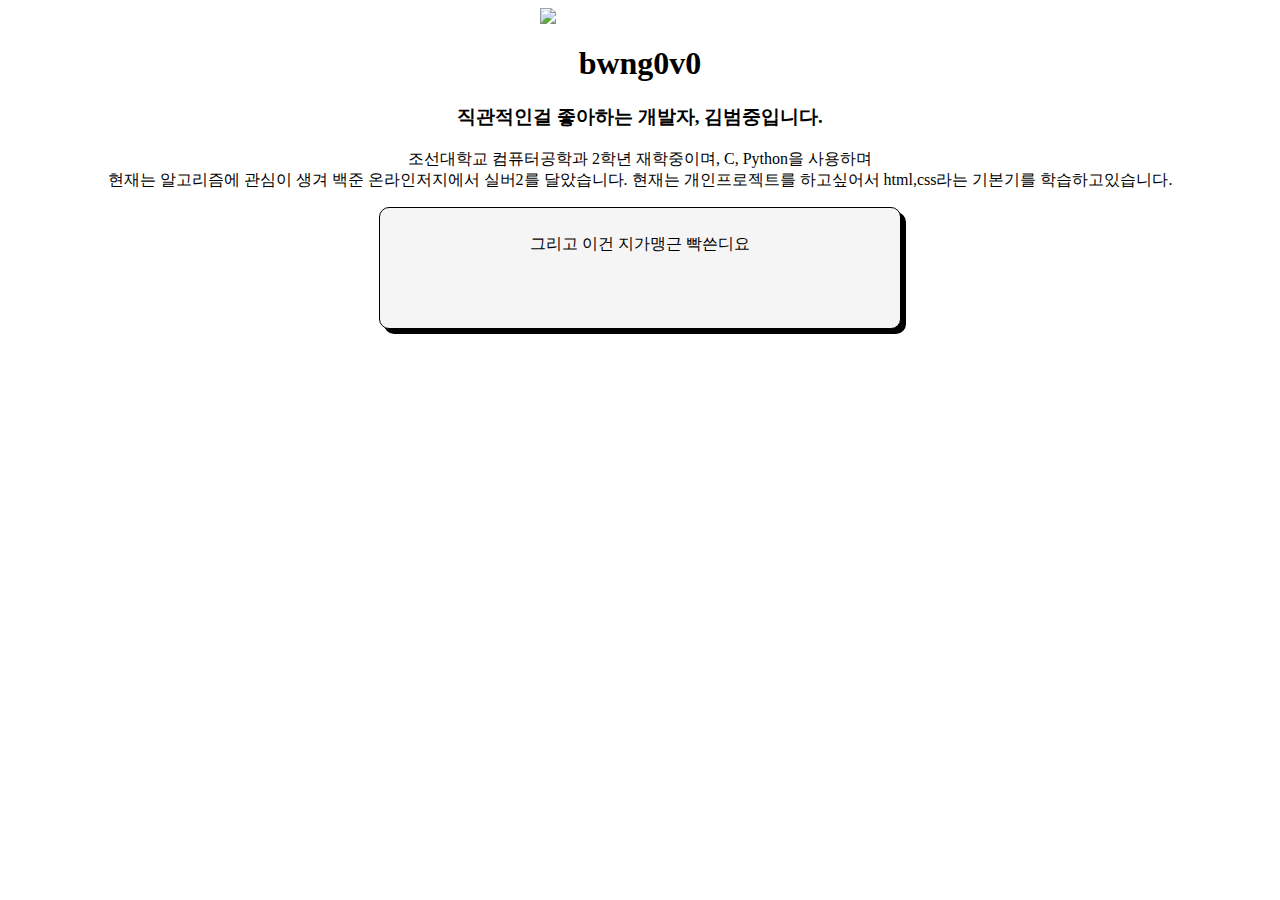
==== index.html @ 8504ca77 "first" ====
<!DOCTYPE html>
<html>
<head>
    <meta charset="UTF-8">
    <title>Document</title>
    <link href="css/main.css" rel="stylesheet">
</head>
<body>

<img src="https://avatars.githubusercontent.com/u/133830408?v=4" class="profile">
<h1 class="center">bwng0v0</h1>
<h3 class="center">직관적인걸 좋아하는 개발자, 김범중입니다.</h5>
<p class="center">조선대학교 컴퓨터공학과 2학년 재학중이며, C, Python을 사용하며 <br>
    현재는 알고리즘에 관심이 생겨 백준 온라인저지에서 실버2를 달았습니다. 현재는 개인프로젝트를 하고싶어서 html,css라는 기본기를 학습하고있습니다.</p>
<div class="box">
<p>그리고 이건 지가맹근 빡쓴디요</p>
</div>
</body>
</html>
---- css/main.css ----
.profile{
width: 200px;
display: block;
margin-left: auto;
margin-right: auto;
}

.center{
    text-align:center;
}

.box{
    width: 500px;
    height: 100px;
    background-color: whitesmoke;
    margin-left: auto;
    margin-right: auto;
    padding: 10px;
    border: 1px solid black;
    border-radius: 10px;
    text-align:center;
    box-shadow: 5px 5px;
}

.container {
    width: 800px;
}
.header {
    width: 100%;
    height: 150px;
    background-color: aquamarine;
}
.left-menu{
    width: 20%;
    height: 600px;
    background-color: cornflowerblue;
    /* float: left; */
    display: inline-block;
}
.content{
    width: 80%;
    height: 600px;
    background-color: coral;
    /* float: left; */
    display: inline-block;
}
.footer{
    width: 100%;
    height: 100px;
    background-color: grey;
    /* clear: both; */
}
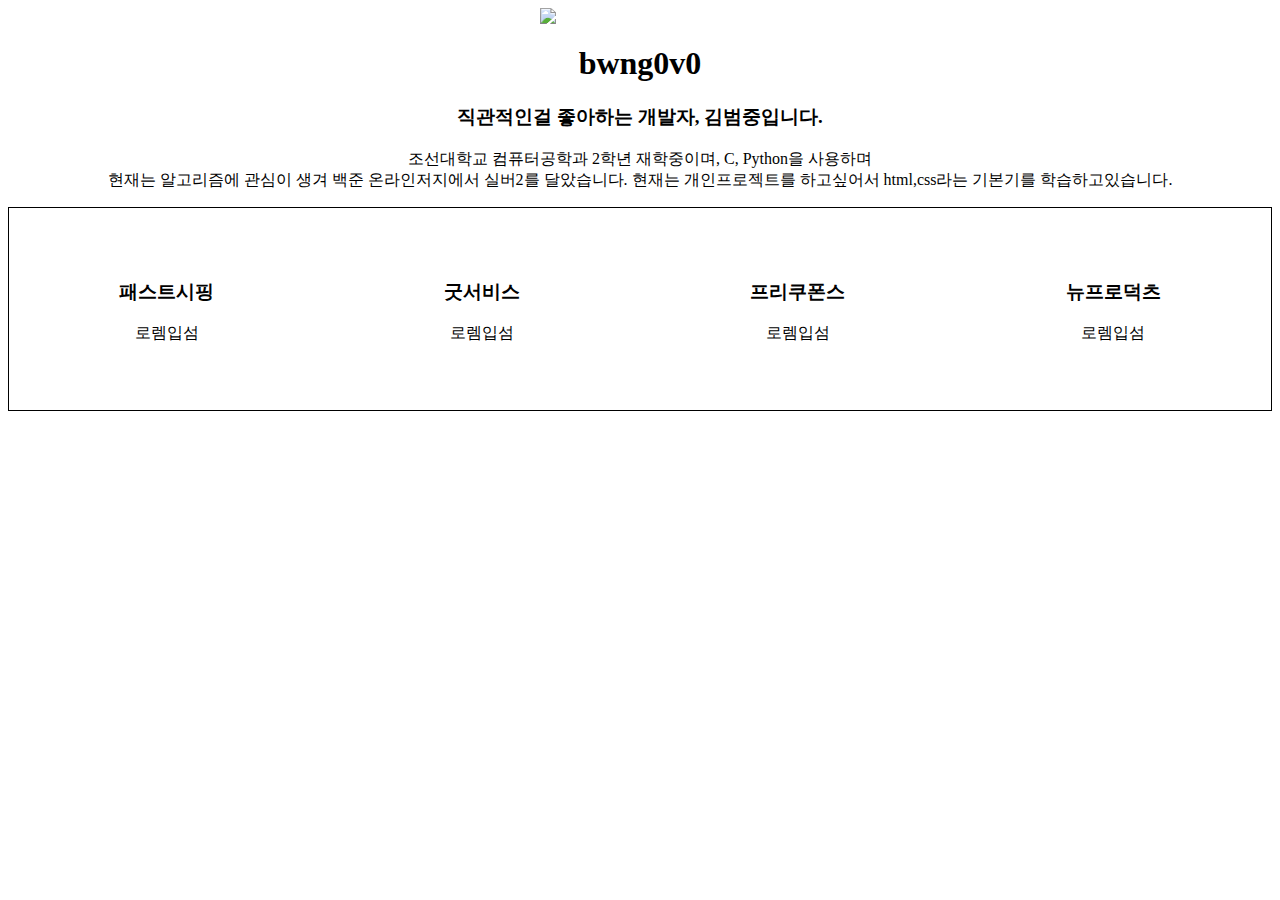
==== commit 46b4b0b4: "2024.3.5" ====
--- a/index.html
+++ b/index.html
@@ -4,6 +4,7 @@
     <meta charset="UTF-8">
     <title>Document</title>
     <link href="css/main.css" rel="stylesheet">
+    <meta name="viewport" content="width=device-width, initial-scale=1.0">
 </head>
 <body>
 
@@ -12,8 +13,11 @@
 <h3 class="center">직관적인걸 좋아하는 개발자, 김범중입니다.</h5>
 <p class="center">조선대학교 컴퓨터공학과 2학년 재학중이며, C, Python을 사용하며 <br>
     현재는 알고리즘에 관심이 생겨 백준 온라인저지에서 실버2를 달았습니다. 현재는 개인프로젝트를 하고싶어서 html,css라는 기본기를 학습하고있습니다.</p>
-<div class="box">
-<p>그리고 이건 지가맹근 빡쓴디요</p>
+<div class="container">
+    <div class="box"><h3>패스트시핑</h3><p>로렘입섬</p></div>
+    <div class="box"><h3>굿서비스</h3><p>로렘입섬</p></div>
+    <div class="box"><h3>프리쿠폰스</h3><p>로렘입섬</p></div>
+    <div class="box"><h3>뉴프로덕츠</h3><p>로렘입섬</p></div>
 </div>
 </body>
 </html>--- a/css/main.css
+++ b/css/main.css
@@ -4,26 +4,8 @@
 margin-left: auto;
 margin-right: auto;
 }
-
 .center{
     text-align:center;
-}
-
-.box{
-    width: 500px;
-    height: 100px;
-    background-color: whitesmoke;
-    margin-left: auto;
-    margin-right: auto;
-    padding: 10px;
-    border: 1px solid black;
-    border-radius: 10px;
-    text-align:center;
-    box-shadow: 5px 5px;
-}
-
-.container {
-    width: 800px;
 }
 .header {
     width: 100%;
@@ -49,4 +31,31 @@
     height: 100px;
     background-color: grey;
     /* clear: both; */
+}
+
+.container{
+    margin: auto;
+    border: 1px solid black;
+    display: flex;
+    justify-content: center;
+}
+.box{
+    width: 400px;
+    height: 200px;
+    /* background-color: aquamarine; */
+    margin: 1px;
+    text-align: center;
+}
+.box>h3{
+    margin-top: 70px;
+}
+@media screen and (max-width : 1200px) {
+    .container{
+        flex-wrap: wrap;
+    }
+}
+@media screen and (max-width : 768px) {
+    .container{
+        flex-direction: column;
+    }
 }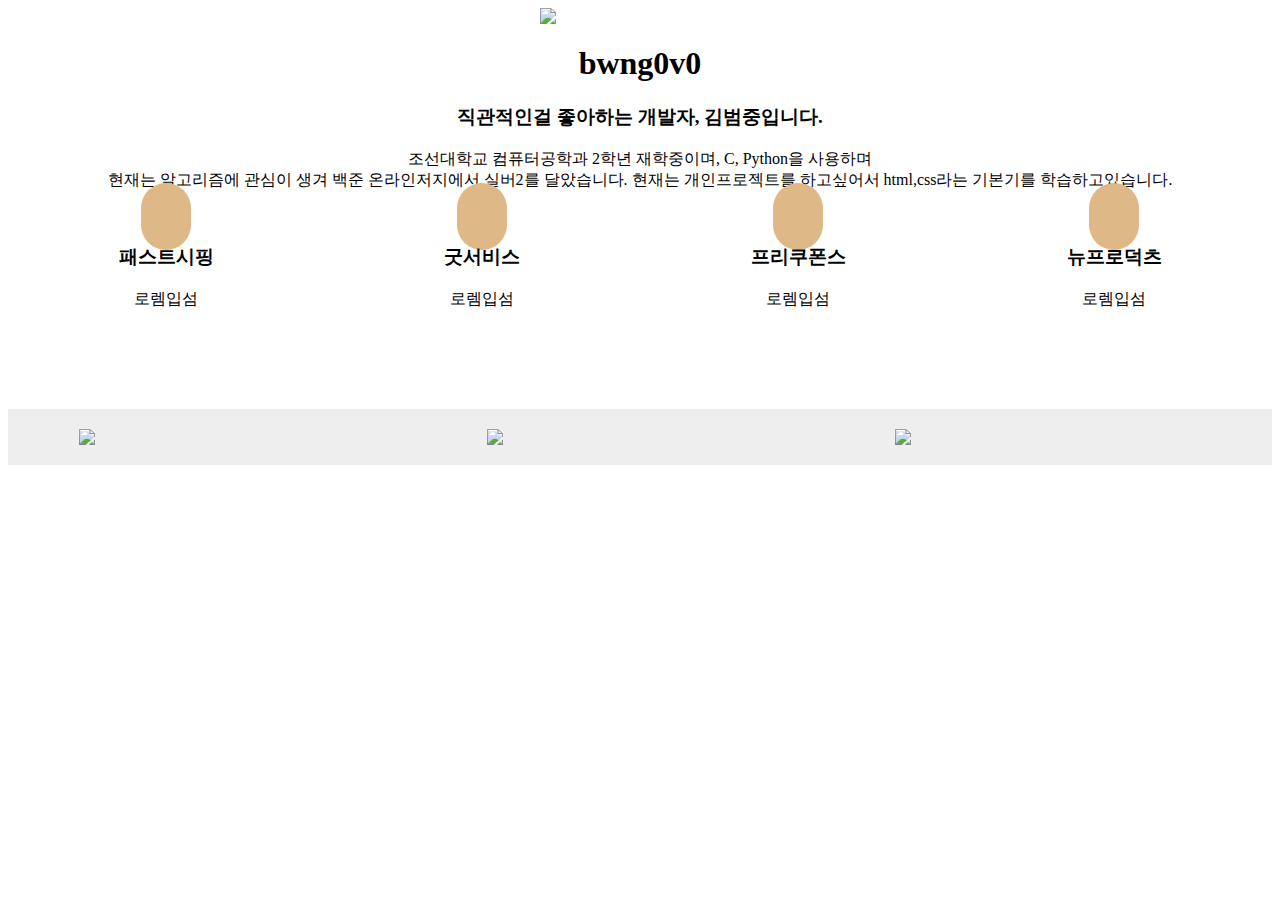
==== commit a20735ca: "3.8" ====
--- a/index.html
+++ b/index.html
@@ -3,21 +3,38 @@
 <head>
     <meta charset="UTF-8">
     <title>Document</title>
-    <link href="css/main.css" rel="stylesheet">
+    <link href="css/index.css" rel="stylesheet">
     <meta name="viewport" content="width=device-width, initial-scale=1.0">
+    <link rel="stylesheet" href="https://cdnjs.cloudflare.com/ajax/libs/font-awesome/6.5.1/css/all.min.css" integrity="sha512-DTOQO9RWCH3ppGqcWaEA1BIZOC6xxalwEsw9c2QQeAIftl+Vegovlnee1c9QX4TctnWMn13TZye+giMm8e2LwA==" crossorigin="anonymous" referrerpolicy="no-referrer" />
 </head>
 <body>
 
 <img src="https://avatars.githubusercontent.com/u/133830408?v=4" class="profile">
 <h1 class="center">bwng0v0</h1>
-<h3 class="center">직관적인걸 좋아하는 개발자, 김범중입니다.</h5>
+<h3 class="center">직관적인걸 좋아하는 개발자, 김범중입니다.</h3>
 <p class="center">조선대학교 컴퓨터공학과 2학년 재학중이며, C, Python을 사용하며 <br>
     현재는 알고리즘에 관심이 생겨 백준 온라인저지에서 실버2를 달았습니다. 현재는 개인프로젝트를 하고싶어서 html,css라는 기본기를 학습하고있습니다.</p>
 <div class="container">
-    <div class="box"><h3>패스트시핑</h3><p>로렘입섬</p></div>
-    <div class="box"><h3>굿서비스</h3><p>로렘입섬</p></div>
-    <div class="box"><h3>프리쿠폰스</h3><p>로렘입섬</p></div>
-    <div class="box"><h3>뉴프로덕츠</h3><p>로렘입섬</p></div>
+    <div class="box"><i class="fa-solid fa-cart-shopping fa-3x"></i><h3>패스트시핑</h3><p>로렘입섬</p></div>
+    <div class="box"><i class="fa-solid fa-thumbs-up fa-3x"></i><h3>굿서비스</h3><p>로렘입섬</p></div>
+    <div class="box"><i class="fa-solid fa-ticket-simple fa-3x"></i><h3>프리쿠폰스</h3><p>로렘입섬</p></div>
+    <div class="box"><i class="fa-solid fa-shirt fa-3x"></i><h3>뉴프로덕츠</h3><p>로렘입섬</p></div>
+</div>
+
+<div class="shop-container">
+    <div class="shop-item">
+        <div class="shop-overlay"><h1 class="price">$60</h1>
+        </div>
+        <img src="https://codingapple.com/wp-content/uploads/2019/07/product1-1.jpg">
+    </div>
+    <div class="shop-item">
+        <div class="shop-overlay"></div>
+        <img src="https://codingapple.com/wp-content/uploads/2019/07/product2.jpg">
+    </div>
+    <div class="shop-item">
+        <div class="shop-overlay"></div>
+        <img src="https://codingapple.com/wp-content/uploads/2019/07/product3.jpg">
+    </div>
 </div>
 </body>
 </html>--- a/css/index.css
+++ b/css/index.css
@@ -0,0 +1,110 @@
+.profile{
+width: 200px;
+display: block;
+margin-left: auto;
+margin-right: auto;
+}
+.center{
+    text-align:center;
+}
+.header {
+    width: 100%;
+    height: 150px;
+    background-color: aquamarine;
+}
+.left-menu{
+    width: 20%;
+    height: 600px;
+    background-color: cornflowerblue;
+    /* float: left; */
+    display: inline-block;
+}
+.content{
+    width: 80%;
+    height: 600px;
+    background-color: coral;
+    /* float: left; */
+    display: inline-block;
+}
+.footer{
+    width: 100%;
+    height: 100px;
+    background-color: grey;
+    /* clear: both; */
+}
+
+.container{
+    margin: auto;
+    /* border: 1px solid black; */
+    display: flex;
+    justify-content: center;
+}
+.box{
+    width: 400px;
+    height: 200px;
+    /* background-color: aquamarine; */
+    margin: 1px;
+    text-align: center;
+}
+.box>i{
+    
+    background-color: burlywood;
+    width: 100px;
+    height: 100px;
+    padding: 25px;
+    box-sizing: border-box;
+    border-radius: 100px
+    
+    
+}
+@media screen and (max-width : 1200px) {
+    .container{
+        flex-wrap: wrap;
+    }
+}
+@media screen and (max-width : 768px) {
+    .container{
+        /* flex-direction: column; 그리고 플렉스-다이렉션 컬럼 쓰면 저스티파이 컨텐트가 풀림 왜풀리냐*/
+    }
+}
+.shop-container {
+    background-color: #eee;
+    padding: 20px;
+    display: flex;
+    position: relative;
+}
+
+.shop-item {
+    width: 25%;
+    margin: auto;
+    display: block;
+    position: relative;
+    overflow: hidden;
+}
+
+.shop-item>img{
+    display: block;
+    width: 100%;
+}
+
+.shop-overlay {
+    
+    position: absolute;
+    width: 100%;
+    height: 200%;
+    top: 0%;
+
+    transition: all 1s;
+}
+.shop-overlay:hover {
+    top: -38%;;
+}
+
+.price {
+    position: relative;
+    top: 50%;
+    font-size: 100px;
+    color: white;
+    background-color: rgba(0,0,0,0.5);
+    margin: 0px;
+}
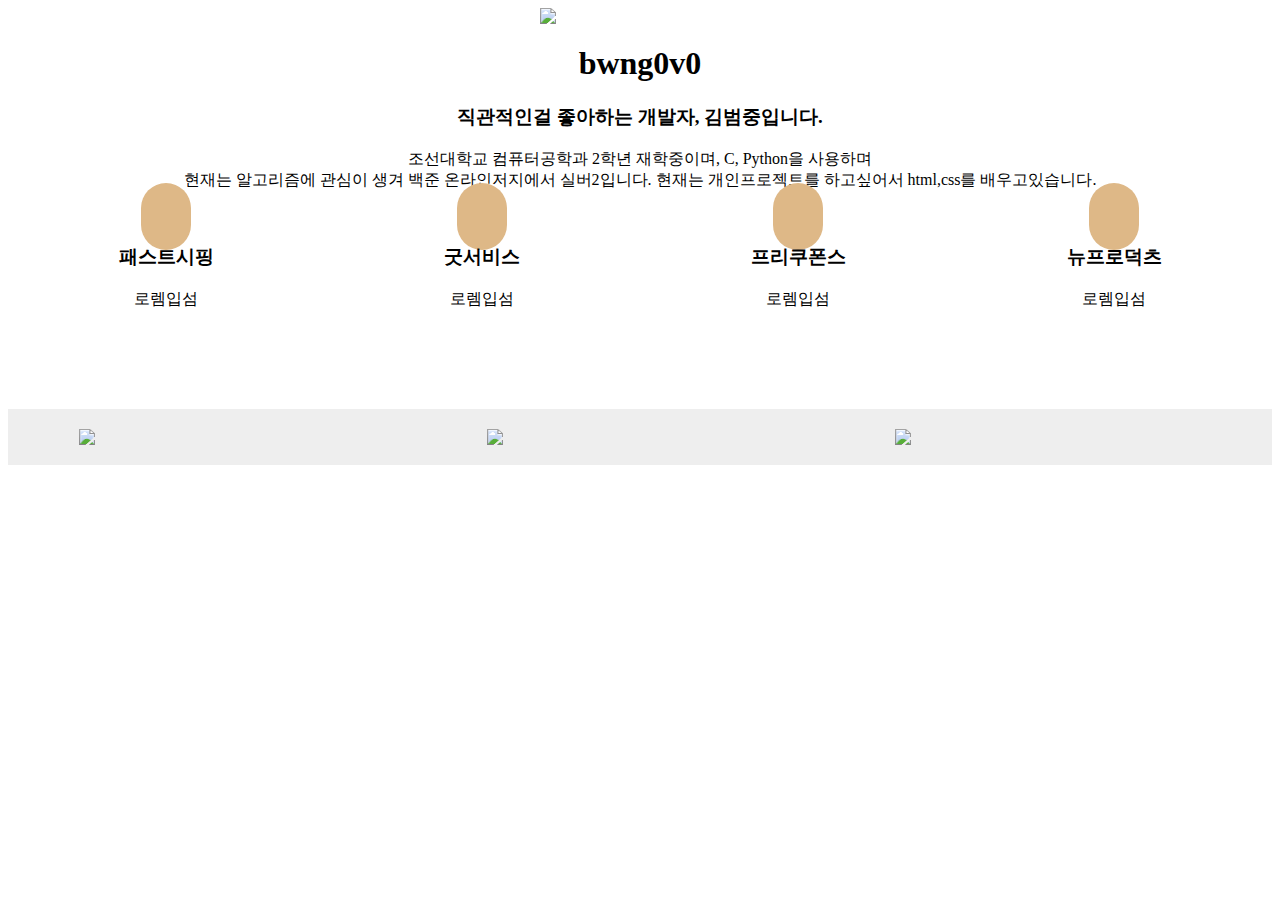
==== commit 52965143: "랜딩페이지 90%" ====
--- a/index.html
+++ b/index.html
@@ -13,7 +13,7 @@
 <h1 class="center">bwng0v0</h1>
 <h3 class="center">직관적인걸 좋아하는 개발자, 김범중입니다.</h3>
 <p class="center">조선대학교 컴퓨터공학과 2학년 재학중이며, C, Python을 사용하며 <br>
-    현재는 알고리즘에 관심이 생겨 백준 온라인저지에서 실버2를 달았습니다. 현재는 개인프로젝트를 하고싶어서 html,css라는 기본기를 학습하고있습니다.</p>
+    현재는 알고리즘에 관심이 생겨 백준 온라인저지에서 실버2입니다. 현재는 개인프로젝트를 하고싶어서 html,css를 배우고있습니다.</p>
 <div class="container">
     <div class="box"><i class="fa-solid fa-cart-shopping fa-3x"></i><h3>패스트시핑</h3><p>로렘입섬</p></div>
     <div class="box"><i class="fa-solid fa-thumbs-up fa-3x"></i><h3>굿서비스</h3><p>로렘입섬</p></div>
--- a/css/index.css
+++ b/css/index.css
@@ -62,11 +62,6 @@
         flex-wrap: wrap;
     }
 }
-@media screen and (max-width : 768px) {
-    .container{
-        /* flex-direction: column; 그리고 플렉스-다이렉션 컬럼 쓰면 저스티파이 컨텐트가 풀림 왜풀리냐*/
-    }
-}
 .shop-container {
     background-color: #eee;
     padding: 20px;
